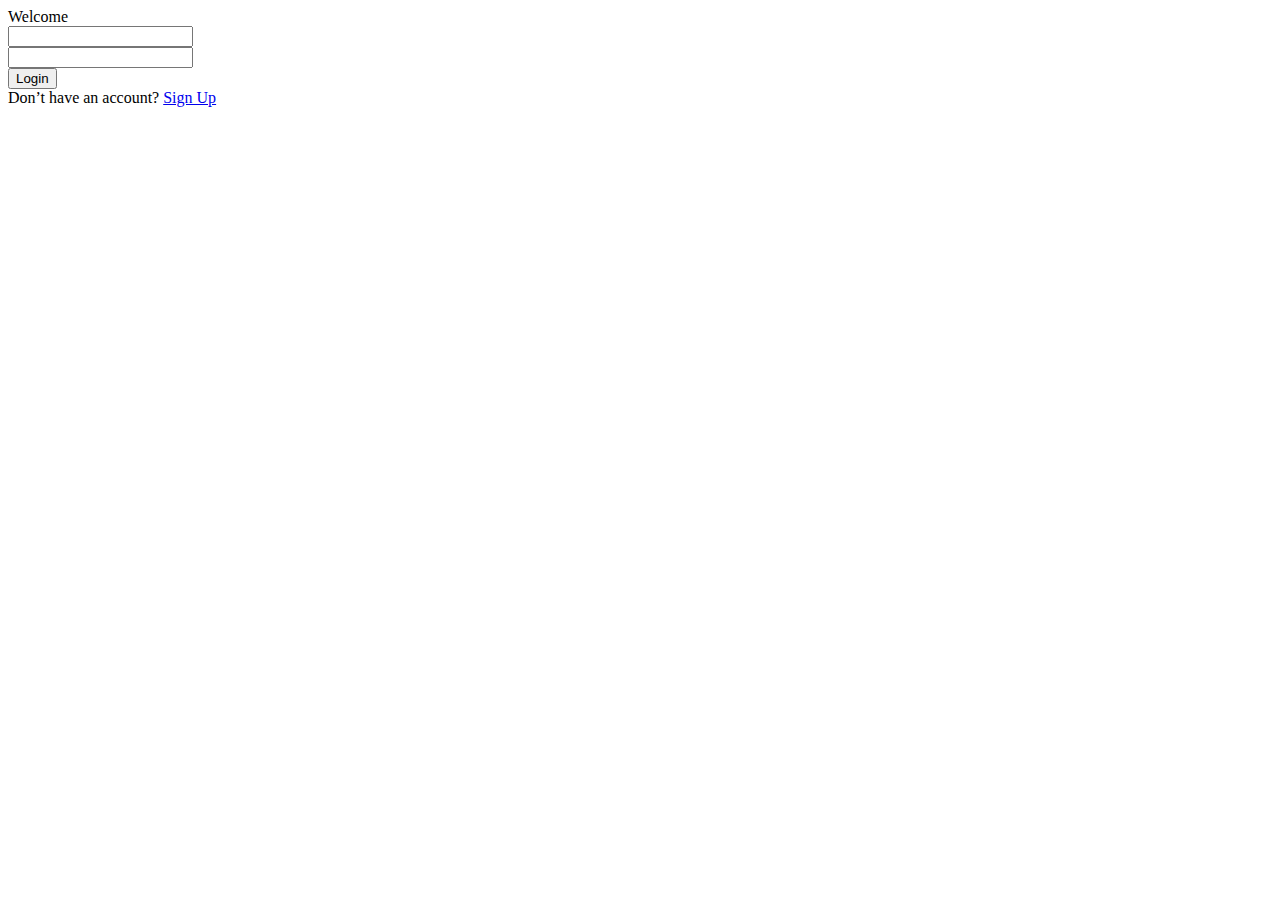
==== BuyBookApi/src/main/resources/templates/index.html @ c78b7ed3 "main API" ====
<!DOCTYPE html>
<html lang="en" xmlns:th="http://www.thymeleaf.org">
<head>
	<title>Login</title>
	<meta charset="UTF-8">
	<meta name="viewport" content="width=device-width, initial-scale=1">
<!--===============================================================================================-->	
	<link rel="icon" type="image/png" th:href="@{images/icons/favicon.ico}"/>
<!--===============================================================================================-->
	<link rel="stylesheet" type="text/css" th:href="@{vendor/bootstrap/css/bootstrap.min.css}">
<!--===============================================================================================-->
	<link rel="stylesheet" type="text/css" th:href="@{fonts/font-awesome-4.7.0/css/font-awesome.min.css}">
<!--===============================================================================================-->
	<link rel="stylesheet" type="text/css" th:href="@{fonts/iconic/css/material-design-iconic-font.min.css}">
<!--===============================================================================================-->
	<link rel="stylesheet" type="text/css" th:href="@{vendor/animate/animate.css}">
<!--===============================================================================================-->	
	<link rel="stylesheet" type="text/css" th:href="@{vendor/css-hamburgers/hamburgers.min.css}">
<!--===============================================================================================-->
	<link rel="stylesheet" type="text/css" th:href="@{vendor/animsition/css/animsition.min.css}">
<!--===============================================================================================-->
	<link rel="stylesheet" type="text/css" th:href="@{vendor/select2/select2.min.css}">
<!--===============================================================================================-->	
	<link rel="stylesheet" type="text/css" th:href="@{vendor/daterangepicker/daterangepicker.css}">
<!--===============================================================================================-->
	<link rel="stylesheet" type="text/css" th:href="@{css/util.css}">
	<link rel="stylesheet" type="text/css" th:href="@{css/main.css}">
<!--===============================================================================================-->
</head>
<body>
	
	<div class="limiter">
		<div class="container-login100">
			<div class="wrap-login100">
				<form class="login100-form validate-form" method="post" th:action="@{/loginEncode}" th:object="${loginInfo}">
					<span class="login100-form-title p-b-26">
						Welcome
					</span>
					<span class="login100-form-title p-b-48">
						<i class="zmdi zmdi-font"></i>
					</span>

					<div class="wrap-input100 validate-input">
						<input class="input100" type="text" name="username" th:field="*{userName}" required>
						<span class="focus-input100" data-placeholder="Username"></span>
					</div>

					<div class="wrap-input100 validate-input" data-validate="Enter password">
						<span class="btn-show-pass">
							<i class="zmdi zmdi-eye"></i>
						</span>
						<input class="input100" type="password" name="password" th:field="*{passWord}" required>
						<span class="focus-input100" data-placeholder="Password"></span>
					</div>

					<div class="container-login100-form-btn">
						<div class="wrap-login100-form-btn">
							<div class="login100-form-bgbtn"></div>
							<button class="login100-form-btn">
								Login
							</button>
						</div>
					</div>

					<div class="text-center p-t-115">
						<span class="txt1">
							Don’t have an account?
						</span>

						<a class="txt2" href="/signup">
							Sign Up
						</a>
					</div>
				</form>
			</div>
		</div>
	</div>
<!--===============================================================================================-->
	<script th:src="@{vendor/jquery/jquery-3.2.1.min.js}"></script>
<!--===============================================================================================-->
	<script th:src="@{vendor/animsition/js/animsition.min.js}"></script>
<!--===============================================================================================-->
	<script th:src="@{vendor/bootstrap/js/popper.js}"></script>
	<script th:src="@{vendor/bootstrap/js/bootstrap.min.js}"></script>
<!--===============================================================================================-->
	<script th:src="@{vendor/select2/select2.min.js}"></script>
<!--===============================================================================================-->
	<script th:src="@{vendor/daterangepicker/moment.min.js}"></script>
	<script th:src="@{vendor/daterangepicker/daterangepicker.js}"></script>
<!--===============================================================================================-->
	<script th:src="@{vendor/countdowntime/countdowntime.js}"></script>
<!--===============================================================================================-->
	<script th:src="@{js/main.js}"></script>

</body>
</html>
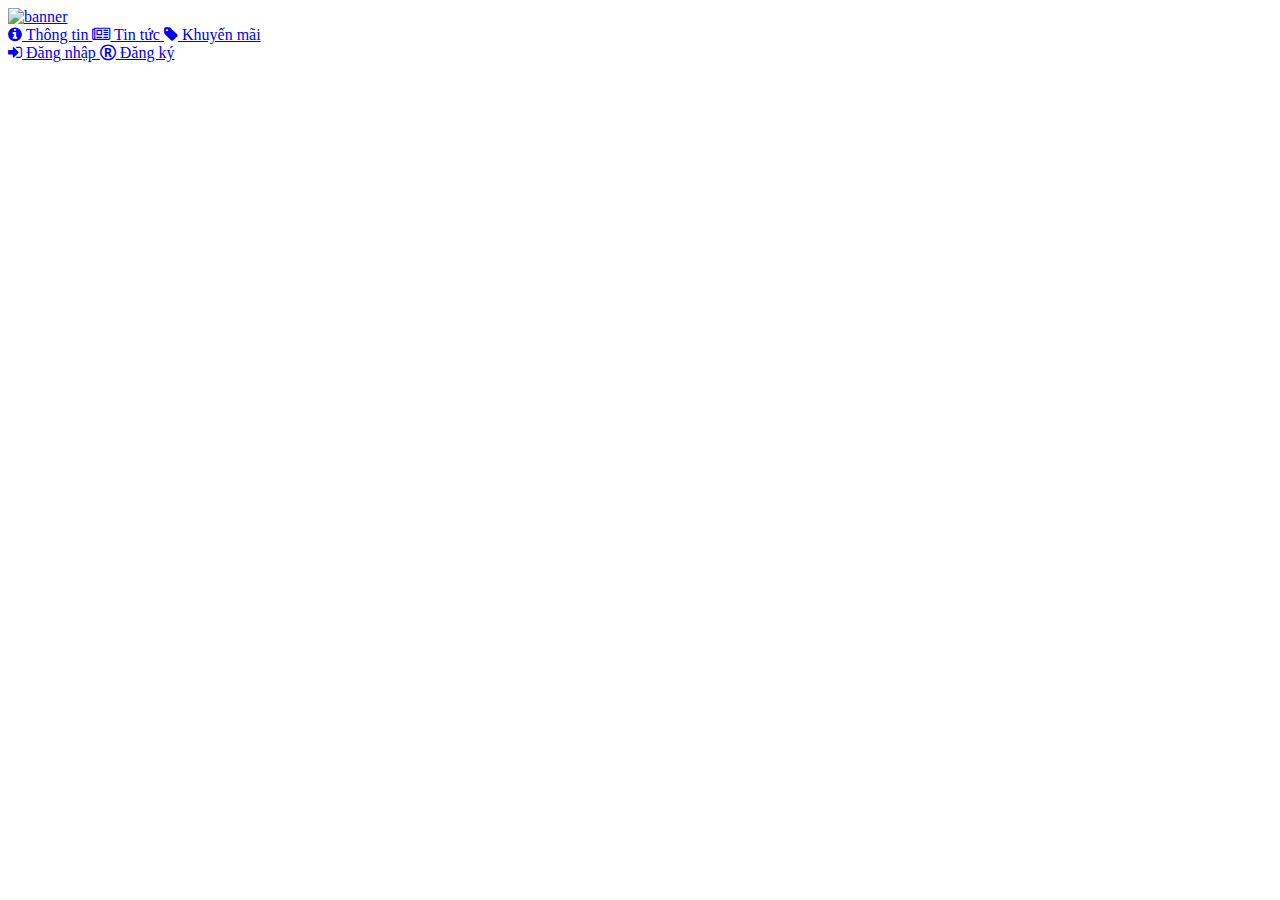
==== commit ffcb9581: "xóa source gradle + tạo trang chủ hiển thị danh sách sản phẩm" ====
--- a/BuyBookApi/src/main/resources/templates/index.html
+++ b/BuyBookApi/src/main/resources/templates/index.html
@@ -1,96 +1,65 @@
-<!DOCTYPE html>
 <html lang="en" xmlns:th="http://www.thymeleaf.org">
+
 <head>
-	<title>Login</title>
-	<meta charset="UTF-8">
-	<meta name="viewport" content="width=device-width, initial-scale=1">
-<!--===============================================================================================-->	
-	<link rel="icon" type="image/png" th:href="@{images/icons/favicon.ico}"/>
-<!--===============================================================================================-->
-	<link rel="stylesheet" type="text/css" th:href="@{vendor/bootstrap/css/bootstrap.min.css}">
-<!--===============================================================================================-->
-	<link rel="stylesheet" type="text/css" th:href="@{fonts/font-awesome-4.7.0/css/font-awesome.min.css}">
-<!--===============================================================================================-->
-	<link rel="stylesheet" type="text/css" th:href="@{fonts/iconic/css/material-design-iconic-font.min.css}">
-<!--===============================================================================================-->
-	<link rel="stylesheet" type="text/css" th:href="@{vendor/animate/animate.css}">
-<!--===============================================================================================-->	
-	<link rel="stylesheet" type="text/css" th:href="@{vendor/css-hamburgers/hamburgers.min.css}">
-<!--===============================================================================================-->
-	<link rel="stylesheet" type="text/css" th:href="@{vendor/animsition/css/animsition.min.css}">
-<!--===============================================================================================-->
-	<link rel="stylesheet" type="text/css" th:href="@{vendor/select2/select2.min.css}">
-<!--===============================================================================================-->	
-	<link rel="stylesheet" type="text/css" th:href="@{vendor/daterangepicker/daterangepicker.css}">
-<!--===============================================================================================-->
-	<link rel="stylesheet" type="text/css" th:href="@{css/util.css}">
-	<link rel="stylesheet" type="text/css" th:href="@{css/main.css}">
-<!--===============================================================================================-->
+	<meta charset="UTF-8" />
+	<meta name="viewport" content="width=device-width, initial-scale=1.0" />
+	<title>Buybook</title>
+	<link href="https://cdn.jsdelivr.net/npm/bootstrap@5.0.2/dist/css/bootstrap.min.css" rel="stylesheet"
+		integrity="sha384-EVSTQN3/azprG1Anm3QDgpJLIm9Nao0Yz1ztcQTwFspd3yD65VohhpuuCOmLASjC" crossorigin="anonymous" />
+	<link rel="stylesheet" href="https://cdnjs.cloudflare.com/ajax/libs/font-awesome/4.7.0/css/font-awesome.min.css" />
+	<link rel="stylesheet" href="css/style.css" />
 </head>
-<body>
-	
-	<div class="limiter">
-		<div class="container-login100">
-			<div class="wrap-login100">
-				<form class="login100-form validate-form" method="post" th:action="@{/loginEncode}" th:object="${loginInfo}">
-					<span class="login100-form-title p-b-26">
-						Welcome
-					</span>
-					<span class="login100-form-title p-b-48">
-						<i class="zmdi zmdi-font"></i>
-					</span>
 
-					<div class="wrap-input100 validate-input">
-						<input class="input100" type="text" name="username" th:field="*{userName}" required>
-						<span class="focus-input100" data-placeholder="Username"></span>
-					</div>
-
-					<div class="wrap-input100 validate-input" data-validate="Enter password">
-						<span class="btn-show-pass">
-							<i class="zmdi zmdi-eye"></i>
-						</span>
-						<input class="input100" type="password" name="password" th:field="*{passWord}" required>
-						<span class="focus-input100" data-placeholder="Password"></span>
-					</div>
-
-					<div class="container-login100-form-btn">
-						<div class="wrap-login100-form-btn">
-							<div class="login100-form-bgbtn"></div>
-							<button class="login100-form-btn">
-								Login
-							</button>
-						</div>
-					</div>
-
-					<div class="text-center p-t-115">
-						<span class="txt1">
-							Don’t have an account?
-						</span>
-
-						<a class="txt2" href="/signup">
-							Sign Up
-						</a>
-					</div>
-				</form>
+<body class="w-100">
+	<div id="banner-event">
+		<a href="#">
+			<img src="images/mung-ngay-phu-nu-viet-nam-20-10.jpg" alt="banner" class="banner" />
+		</a>
+	</div>
+	<div id="top-panel" class="w-100">
+		<div class="container d-flex justify-content-between">
+			<div class="top-left-panel">
+				<div class="h-100 d-flex align-items-center">
+					<a href="#" class="d-flex panel-item align-items-center">
+						<i class="fa fa-info-circle" aria-hidden="true"></i>
+						Thông tin
+					</a>
+					<a href="#" class="d-flex panel-item align-items-center">
+						<i class="fa fa-newspaper-o" aria-hidden="true"></i>
+						Tin tức
+					</a>
+					<a href="#" class="d-flex panel-item align-items-center">
+						<i class="fa fa-tag" aria-hidden="true"></i>
+						Khuyến mãi
+					</a>
+				</div>
+			</div>
+			<div class="right-panel">
+				<div class="h-100 d-flex align-items-center">
+					<a href="signin" class="d-flex panel-item align-items-center">
+						<i class="fa fa-sign-in" aria-hidden="true"></i>
+						Đăng nhập
+					</a>
+					<a href="signup" class="d-flex panel-item align-items-center">
+						<i class="fa fa-registered" aria-hidden="true"></i>
+						Đăng ký
+					</a>
+				</div>
 			</div>
 		</div>
 	</div>
-<!--===============================================================================================-->
-	<script th:src="@{vendor/jquery/jquery-3.2.1.min.js}"></script>
-<!--===============================================================================================-->
-	<script th:src="@{vendor/animsition/js/animsition.min.js}"></script>
-<!--===============================================================================================-->
-	<script th:src="@{vendor/bootstrap/js/popper.js}"></script>
-	<script th:src="@{vendor/bootstrap/js/bootstrap.min.js}"></script>
-<!--===============================================================================================-->
-	<script th:src="@{vendor/select2/select2.min.js}"></script>
-<!--===============================================================================================-->
-	<script th:src="@{vendor/daterangepicker/moment.min.js}"></script>
-	<script th:src="@{vendor/daterangepicker/daterangepicker.js}"></script>
-<!--===============================================================================================-->
-	<script th:src="@{vendor/countdowntime/countdowntime.js}"></script>
-<!--===============================================================================================-->
-	<script th:src="@{js/main.js}"></script>
+	<div id="logo-container"></div>
+	<div class="container">
+		<div class="d-flex flex-wrap">
+			<div class="col-4" th:each="book : ${listBook}">
+				<a th:href="@{/book-detail/{id}(id = ${book.productId})}" th:text="${book.productName}"></a>
+			</div>
+			
+		</div>
+	</div>
+	<script src="https://cdn.jsdelivr.net/npm/bootstrap@5.0.2/dist/js/bootstrap.bundle.min.js"
+		integrity="sha384-MrcW6ZMFYlzcLA8Nl+NtUVF0sA7MsXsP1UyJoMp4YLEuNSfAP+JcXn/tWtIaxVXM"
+		crossorigin="anonymous"></script>
+</body>
 
-</body>
 </html>